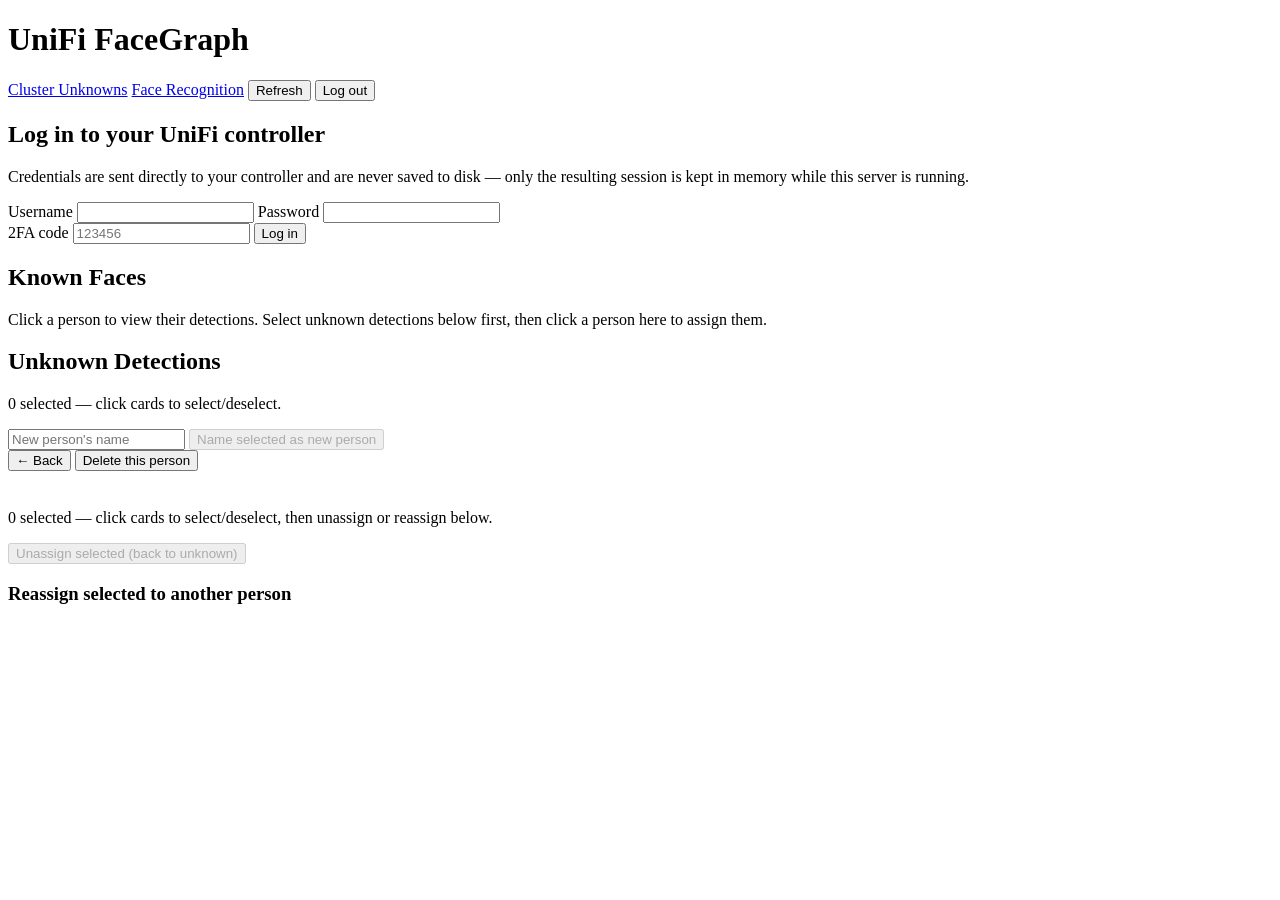
==== static/index.html @ 081a87ad "Initial commit: UniFi FaceGraph Flask + vanilla JS app for reviewing UniFi Protect face detections, " ====
<!DOCTYPE html>
<html lang="en">
<head>
<meta charset="UTF-8" />
<meta name="viewport" content="width=device-width, initial-scale=1.0" />
<title>UniFi FaceGraph</title>
<link rel="stylesheet" href="/style.css" />
</head>
<body>
<header>
  <h1>UniFi FaceGraph</h1>
  <div class="header-actions">
    <span id="status-line" class="status-line"></span>
    <a href="/cluster" class="secondary-link hidden" id="cluster-link">Cluster Unknowns</a>
    <a href="/recognize" class="secondary-link hidden" id="recognize-link">Face Recognition</a>
    <button id="refresh-btn" class="hidden">Refresh</button>
    <button id="logout-btn" class="hidden secondary">Log out</button>
  </div>
</header>

<section id="login-section" class="login-section hidden">
  <form id="login-form" class="login-form">
    <h2 id="login-heading">Log in to your UniFi controller</h2>
    <p class="hint" id="login-hint">Credentials are sent directly to your controller and are never saved to disk &mdash; only the resulting session is kept in memory while this server is running.</p>
    <div id="login-credentials-fields">
      <label>
        Username
        <input type="text" id="login-username" autocomplete="username" required />
      </label>
      <label>
        Password
        <input type="password" id="login-password" autocomplete="current-password" required />
      </label>
    </div>
    <label id="login-mfa-field" class="hidden">
      2FA code
      <input type="text" id="login-mfa" inputmode="numeric" autocomplete="one-time-code" placeholder="123456" />
    </label>
    <button type="submit" id="login-submit">Log in</button>
    <p id="login-error" class="login-error hidden"></p>
  </form>
</section>

<main id="app-content" class="hidden">
  <section id="known-section">
    <h2>Known Faces <span class="count" id="known-count"></span></h2>
    <p class="hint">Click a person to view their detections. Select unknown detections below first, then click a person here to assign them.</p>
    <div id="known-grid" class="grid"></div>
  </section>

  <section id="unknown-section">
    <h2>Unknown Detections <span class="count" id="unknown-count"></span></h2>
    <p class="hint"><span id="selected-count">0</span> selected &mdash; click cards to select/deselect.</p>
    <div class="create-person-form">
      <input type="text" id="create-person-name" placeholder="New person's name" />
      <button id="create-person-btn" disabled>Name selected as new person</button>
    </div>
    <div id="unknown-grid" class="grid"></div>
  </section>

  <section id="group-detail-section" class="hidden">
    <div class="group-detail-topbar">
      <button id="group-detail-back" class="secondary">&larr; Back</button>
      <button id="group-detail-delete" class="danger">Delete this person</button>
    </div>
    <div class="group-detail-header">
      <img id="group-detail-avatar" class="avatar group-detail-avatar" alt="" />
      <div>
        <h2 id="group-detail-name"></h2>
        <p class="hint" id="group-detail-meta"></p>
      </div>
    </div>
    <p class="hint"><span id="group-detail-selected-count">0</span> selected &mdash; click cards to select/deselect, then unassign or reassign below.</p>
    <div id="group-detail-grid" class="grid"></div>
    <div class="group-detail-actions">
      <button id="group-detail-unassign" class="danger" disabled>Unassign selected (back to unknown)</button>
    </div>
    <h3>Reassign selected to another person</h3>
    <div id="group-detail-reassign-grid" class="grid"></div>
  </section>
</main>

<div id="toast" class="toast hidden"></div>

<script src="/common.js"></script>
<script src="/app.js"></script>
</body>
</html>
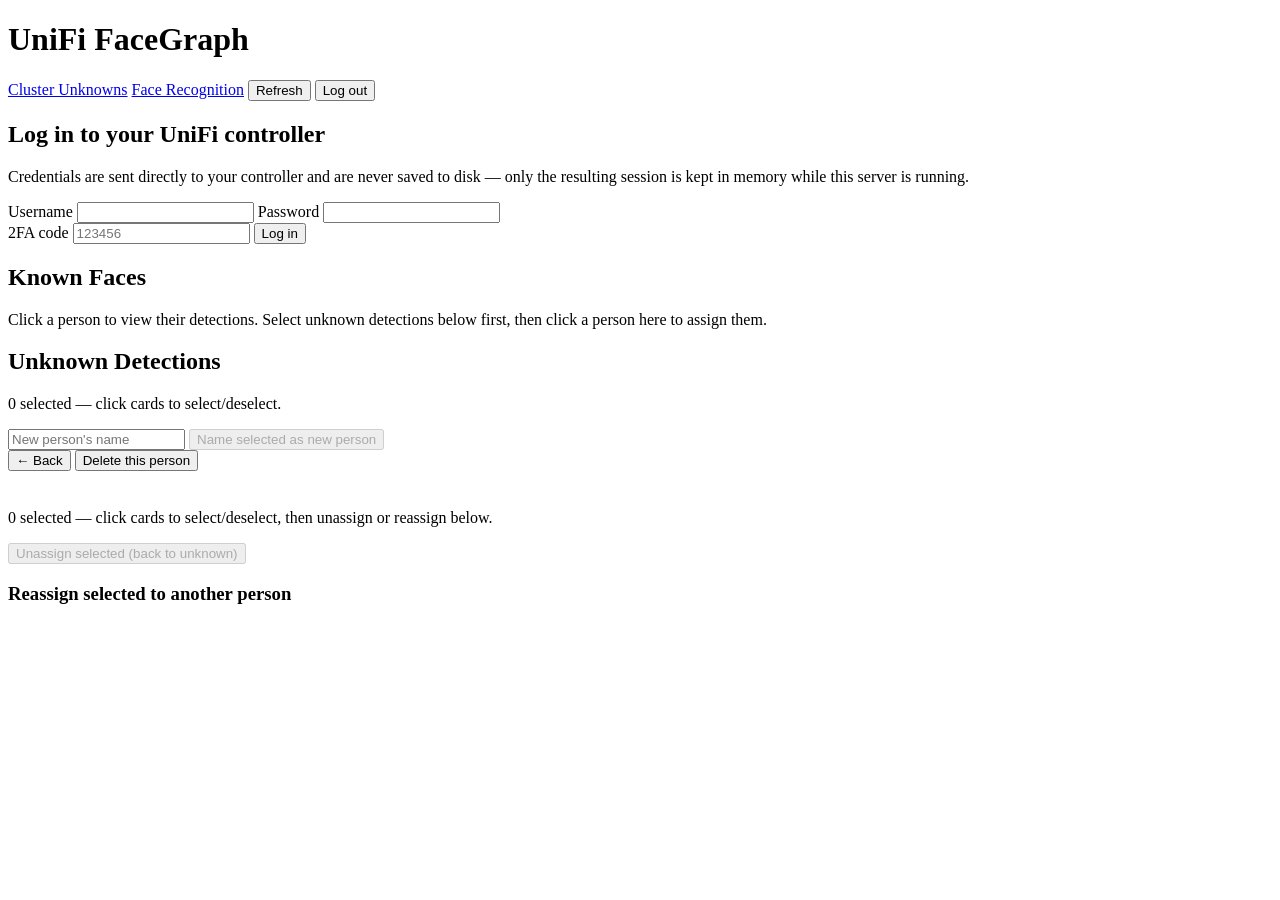
==== commit d0219044: "Paginate unknown faces on the main page (1000 per numbered page) Loading ~30,000 unknown faces at on" ====
--- a/static/index.html
+++ b/static/index.html
@@ -55,7 +55,9 @@
       <input type="text" id="create-person-name" placeholder="New person's name" />
       <button id="create-person-btn" disabled>Name selected as new person</button>
     </div>
+    <nav id="unknown-pages-top" class="pagination" aria-label="Unknown detections pages"></nav>
     <div id="unknown-grid" class="grid"></div>
+    <nav id="unknown-pages-bottom" class="pagination" aria-label="Unknown detections pages"></nav>
   </section>
 
   <section id="group-detail-section" class="hidden">
